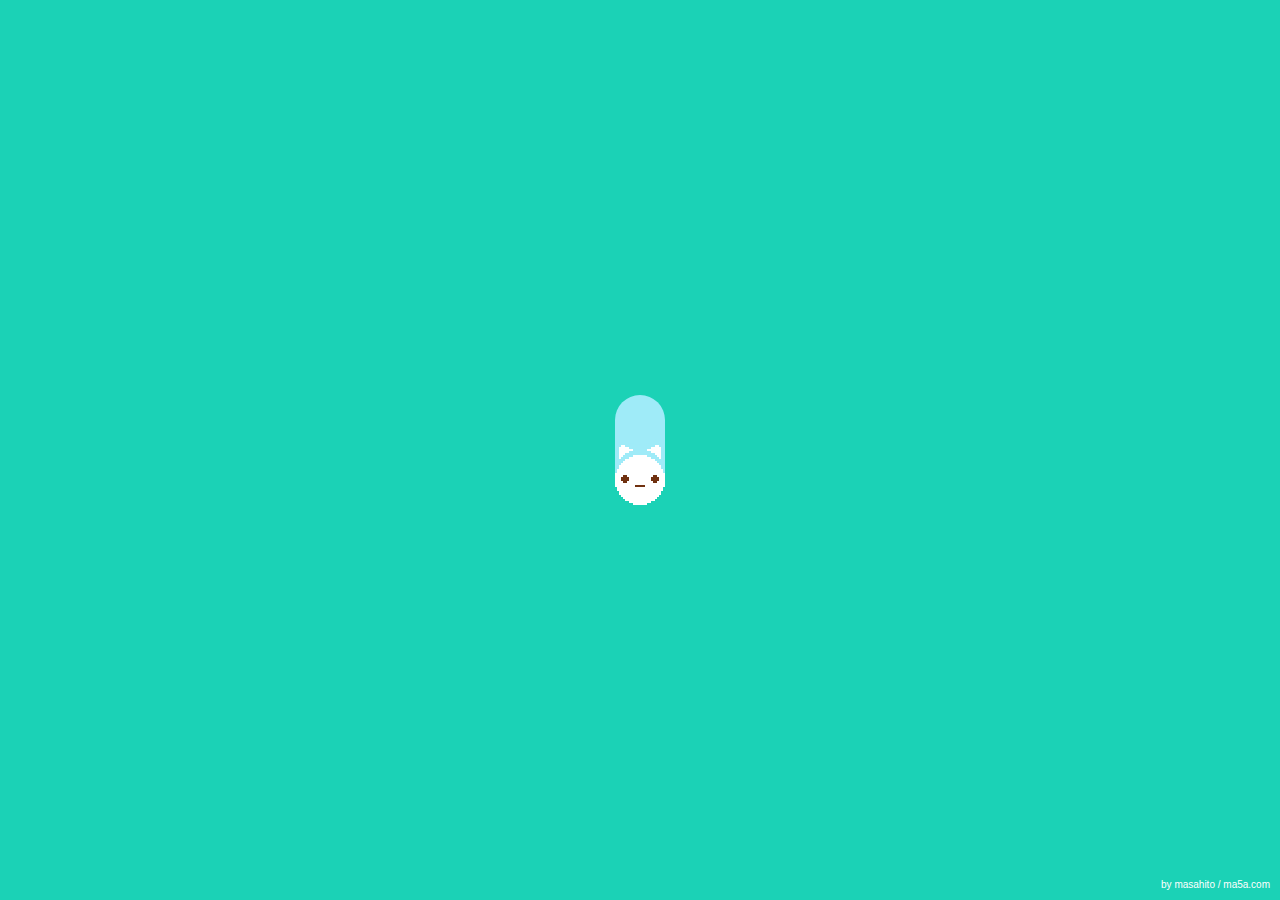
==== index.html @ e9186f68 "CR file upd cat ins" ====
<!DOCTYPE html>
<html lang="en" >
<head>
  <meta charset="UTF-8">
  <title>CodePen - interactive cylinder cat</title>
  <link rel="stylesheet" href="./style.css">

</head>
<body>
<!-- partial:index.partial.html -->
<div class="wrapper">
  <div class="cat">
    <div class="front panel">
      <div class="img face pix"></div>
    </div>
    <div class="ears-wrapper panel">
      <div class="img ears pix"></div>
    </div>
    <div class="back panel">
      <div class="img tail pix"></div>
    </div>
  </div>
</div>
<div class="sign">
  by masahito / <a href="http://www.ma5a.com/" >ma5a.com</a>
</div>
<!-- partial -->
  <script  src="./script.js"></script>

</body>
</html>
---- style.css ----
* {
  box-sizing: border-box;
  user-select: none;
}

body {
  padding: 0;
  margin: 0;
  font-family: sans-serif;
  background-color:#1bd2b6;
  color: white;
  overscroll-behavior: contain;
  --cat-color: #9febf8;
  --dark: #703110;
}

.wrapper {
  position: absolute;
  height: 100dvh;
  width: 100dvw;
  overflow: hidden;
  padding: 20px;
  display: flex;
  align-items: center;
  justify-content: center;
}

.cat {
  position: absolute;
  --h: 60px;
  height: var(--h);
  width: 50px;
  background-color: var(--cat-color);
  transition: transform 0.9s;
  display: flex;
  align-items: center;
  justify-content: center;
  cursor: grab;
}

.panel {
  position: absolute;
  width: 50px;
  height: 50px;
  transition: transform 0.9s;
  transform-style: preserve-3d;
  perspective: 1000px;
}

.back {
  top: -25px;
  border-radius: 50%;
  background-color: var(--cat-color);
  cursor: pointer;
  z-index: 1;
}

.ears-wrapper {
  bottom: -15px;
  z-index: 2;
}

.front {
  bottom: -25px;
  cursor: pointer;
  z-index: 3;
}

.face {
  background-image: url([data-uri]);
  --w: 25px;
  --h: 25px;
}

.ears {
  background-image: url([data-uri]);
  --w: 25px;
  --h: 27px;
}

.pix {
  width: calc(var(--w) * 2);
  height: calc(var(--h) * 2);
  background-size: calc(var(--w) * 2) calc(var(--h) * 2);
  transition: transform 0.9s;
  image-rendering: pixelated;
}

.back .tail {
  display: none;
  --w: 25px;
  --h: 25px;
}

.cat.flip .face {
  display: none;
}

.cat.flip .front {
  border-radius: 50%;
  background-color: var(--cat-color);
  z-index: 1;
}

.cat.flip .ears {
  background-image: url([data-uri]);
}

.cat.flip .back {
  z-index: 3;
}

.cat.flip .back .tail {
  display: block;
  background-image: url([data-uri]);
}

.indicator {
  position: absolute;
  top: 10px;
  right: 10px;
  color: white;
}

.cat {
  animation: squidge infinite 3s;
  --offset: 10px;
}

.cat.walk {
  animation: squidge infinite 1s;
  --offset: 20px;
}

@keyframes squidge {
  0%, 100% {
    height: calc(var(--h) - var(--offset));
  }
  50% {
    height: var(--h);
  }
}

.sign {
  position: absolute;
  color: white;
  bottom: 10px;
  right: 10px;
  font-size: 10px;
}

a {
  color: white;
  text-decoration: none;
}

a:hover {
  text-decoration: underline;
}
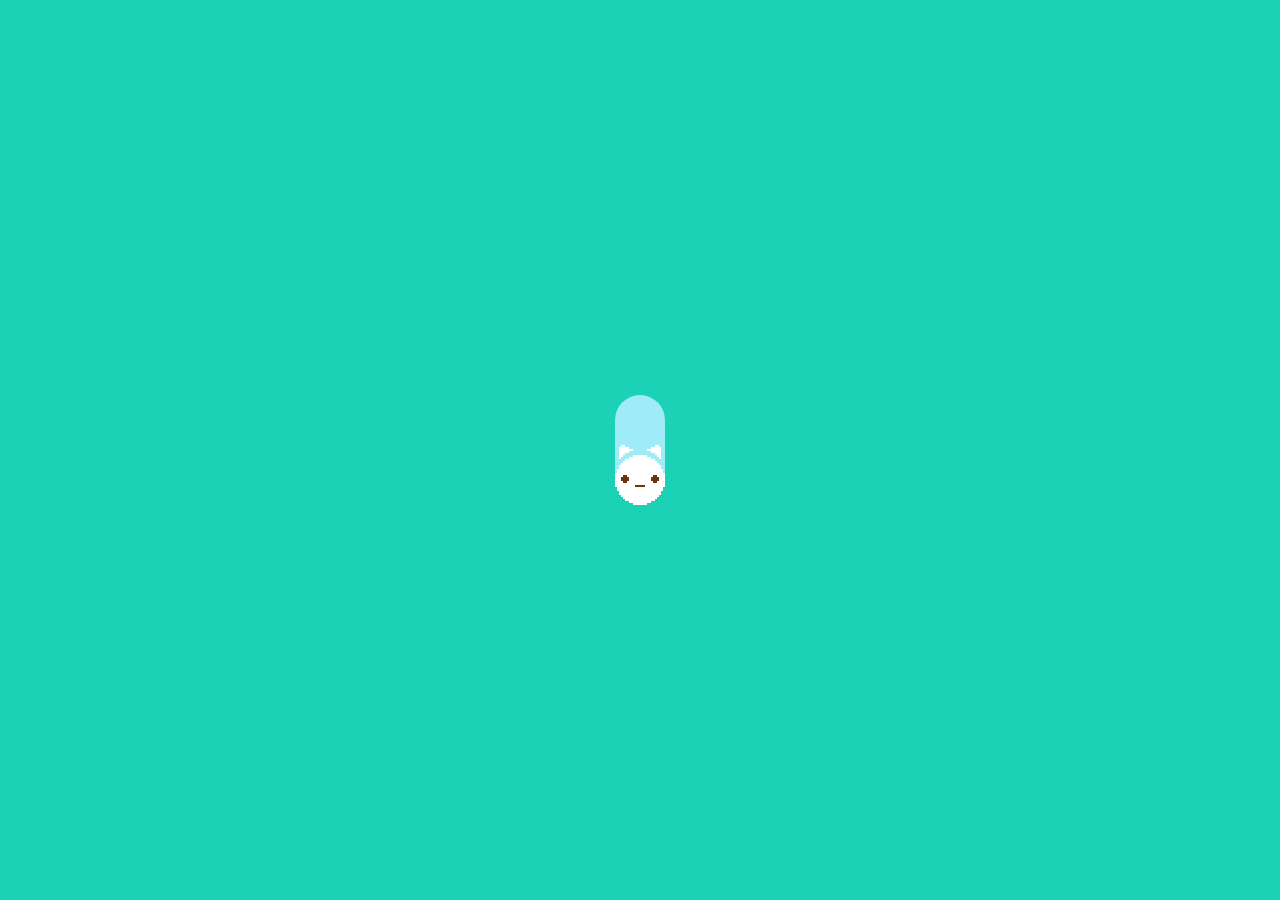
==== commit fdde7bb9: "Update index.html" ====
--- a/index.html
+++ b/index.html
@@ -21,9 +21,6 @@
     </div>
   </div>
 </div>
-<div class="sign">
-  by masahito / <a href="http://www.ma5a.com/" >ma5a.com</a>
-</div>
 <!-- partial -->
   <script  src="./script.js"></script>
 
